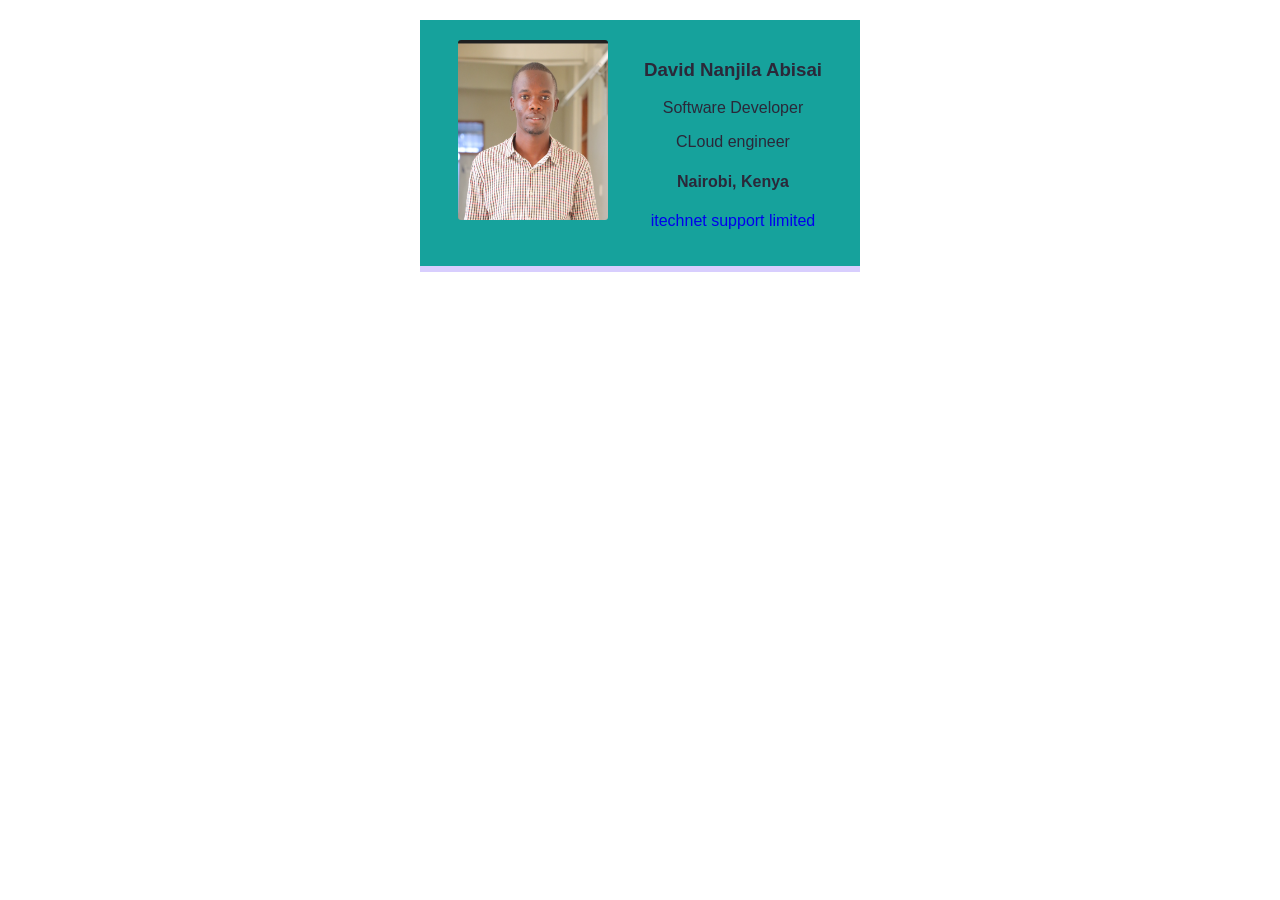
==== index.html @ ccc086f3 "Move files to the root repository folder Signed-off-by: David Nanjila <nanjiladavid2@gmail.com>" ====
<html>
    <head>
        <link rel="stylesheet" href="styles.css" />
    </head>
    <body>
        <div class="card">
            <img class="avatar" src="images/meme.png">
            <div >
                <h3>David Nanjila Abisai</h3>
                <p>Software Developer </p>
                <p>CLoud engineer</p>
                
                <h4>Nairobi, Kenya</h4>
                <p class="co"><a href="https://itechnet.co.ke/" target="_blank">itechnet support limited</a></p>
            </div>
        </div>
            
    </body>
   
</html>
---- styles.css ----
body {
    margin: 20px;
    /*
    Challenge:
    Find a web safe font you like, and add it 
    to your card.
    */
    font-family: Verdana, Geneva, Tahoma, sans-serif;
}

.avatar {
    width: 150px;
    border-radius: 3px;
    height: 180px;
}

.card {
    width: 400px;
    margin: 0 auto;
    padding: 20px;
    display: flex;
    justify-content: space-around;
    text-align: center;
    background: #16A29C;
    color: #2b2839;
    border-bottom: 6px solid #d8cefe;
        
    /*
    Challenge:
    Find a color palette you like on Coolors.co
    and use it in your business card.
     */
}

.border-blue {
    border: 1px dotted blue;
}
.co a{
    text-decoration: none;
}
/*
Stretch goals:
Find other ways you can personalize 
the design of your business card, e.g.:
- change the border(s)
- add border radius
- shuffle the layout
- shadows        🤯
- hover effects  🤯🤯
- animations     🤯🤯🤯
*/
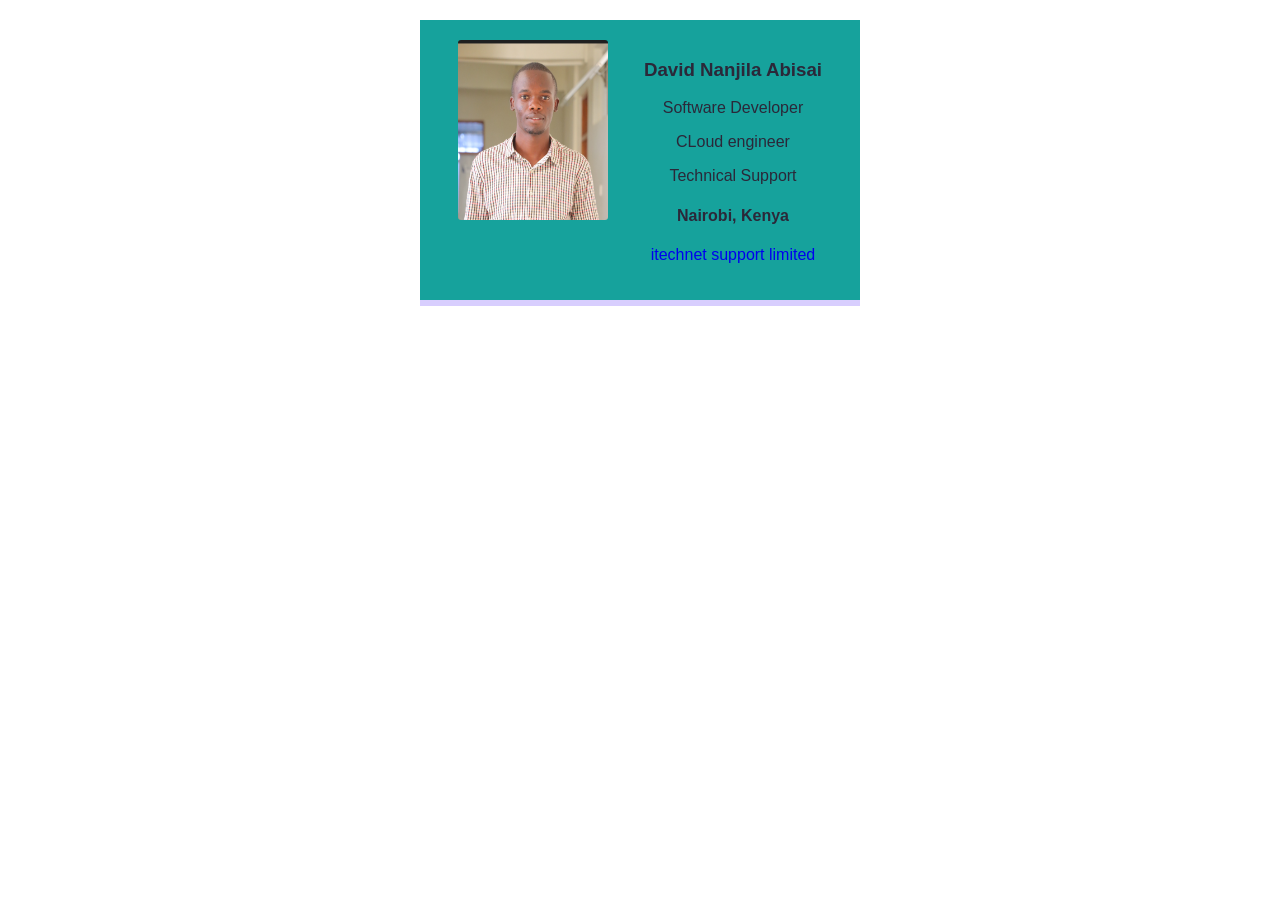
==== commit f8d56375: "Add a skill to the card Signed-off-by: David Nanjila <nanjiladavid2@gmail.com>" ====
--- a/index.html
+++ b/index.html
@@ -1,20 +1,26 @@
-<html>
-    <head>
+<!DOCTYPE html>
+<html lang="en">
+<head>
+    <meta charset="UTF-8">
+    <meta name="viewport" content="width=device-width, initial-scale=1.0">
+    <title>nanjila</title>
         <link rel="stylesheet" href="styles.css" />
-    </head>
-    <body>
-        <div class="card">
-            <img class="avatar" src="images/meme.png">
-            <div >
-                <h3>David Nanjila Abisai</h3>
-                <p>Software Developer </p>
-                <p>CLoud engineer</p>
-                
-                <h4>Nairobi, Kenya</h4>
-                <p class="co"><a href="https://itechnet.co.ke/" target="_blank">itechnet support limited</a></p>
-            </div>
+    
+</head>
+
+<body>
+    <div class="card">
+        <img class="avatar" src="images/meme.png">
+        <div >
+            <h3>David Nanjila Abisai</h3>
+            <p>Software Developer </p>
+            <p>CLoud engineer</p>
+            <p>Technical Support</p>
+            
+            <h4>Nairobi, Kenya</h4>
+            <p class="co"><a href="https://itechnet.co.ke/" target="_blank">itechnet support limited</a></p>
         </div>
-            
-    </body>
-   
-</html>+    </div>
+       
+</body>
+</html>
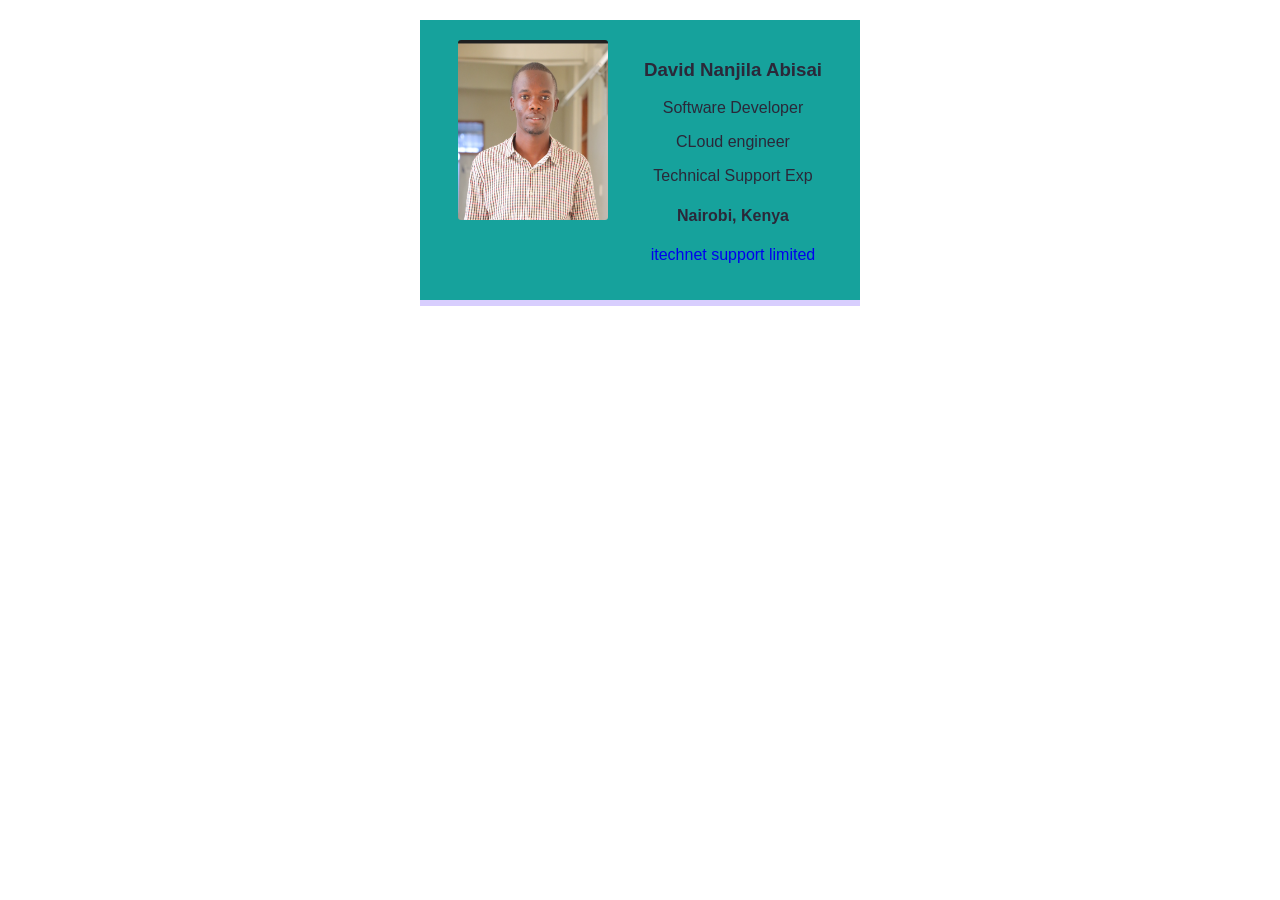
==== commit 9a61d548: "add a paragraph Signed-off-by: David Nanjila <nanjiladavid2@gmail.com>" ====
--- a/index.html
+++ b/index.html
@@ -15,7 +15,7 @@
             <h3>David Nanjila Abisai</h3>
             <p>Software Developer </p>
             <p>CLoud engineer</p>
-            <p>Technical Support</p>
+            <p>Technical Support Exp</p>
             
             <h4>Nairobi, Kenya</h4>
             <p class="co"><a href="https://itechnet.co.ke/" target="_blank">itechnet support limited</a></p>
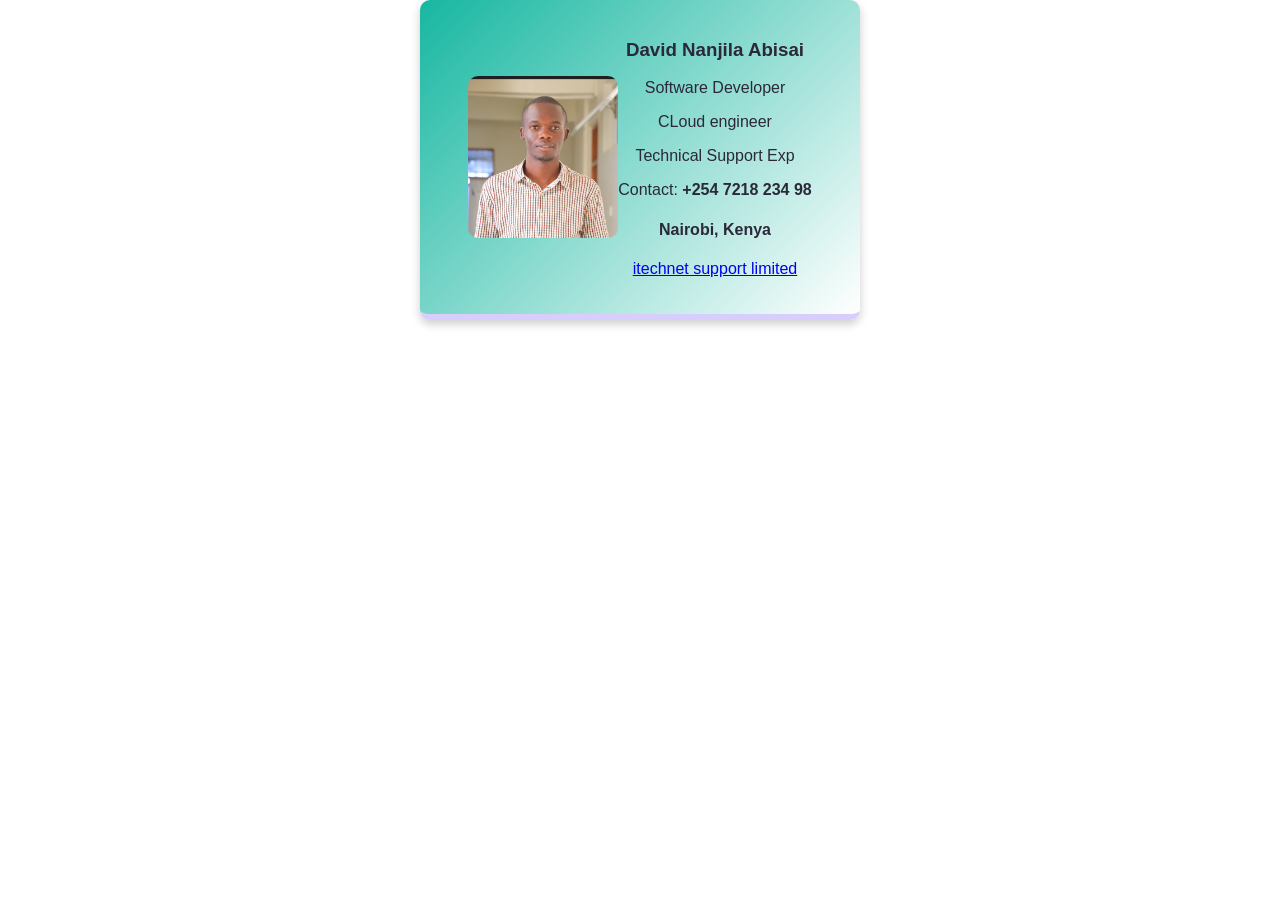
==== commit 3c54ddce: "Add contact Signed-off-by: David Nanjila <nanjiladavid2@gmail.com>" ====
--- a/index.html
+++ b/index.html
@@ -16,7 +16,7 @@
             <p>Software Developer </p>
             <p>CLoud engineer</p>
             <p>Technical Support Exp</p>
-            
+            <p>Contact: <strong>+254 7218 234 98</strong></p>
             <h4>Nairobi, Kenya</h4>
             <p class="co"><a href="https://itechnet.co.ke/" target="_blank">itechnet support limited</a></p>
         </div>
--- a/styles.css
+++ b/styles.css
@@ -1,51 +1,54 @@
 body {
-    margin: 20px;
-    /*
-    Challenge:
-    Find a web safe font you like, and add it 
-    to your card.
-    */
+    margin: 0;
+    padding: 0;
+    box-sizing: border-box;
     font-family: Verdana, Geneva, Tahoma, sans-serif;
+}
+
+.card {
+    max-width: 90%;
+    width: 400px;
+    margin: auto;
+    padding: 20px;
+    display: flex;
+    flex-wrap: wrap;
+    justify-content: center;
+    align-items: center;
+    text-align: center;
+    background: linear-gradient(135deg, #17b7a1, #fff);
+    color: #2b2839;
+    border-bottom: 6px solid #d8cefe;
+    border-radius: 10px; /* Rounded corners */
+    box-shadow: 0px 4px 10px rgba(0, 0, 0, 0.2); /* Subtle shadow */
+    transition: transform 0.3s ease-in-out;
+}
+
+.card:hover {
+    transform: scale(1.05); /* Slight zoom effect on hover */
+}
+a:hover{
+    color:rgb(183, 113, 28);
+    transition: transform 0.3s ease-in-out;
 }
 
 .avatar {
     width: 150px;
-    border-radius: 3px;
-    height: 180px;
+    border-radius: 10px;
+    height: auto;
+    max-height: 180px;
 }
 
-.card {
-    width: 400px;
-    margin: 0 auto;
-    padding: 20px;
-    display: flex;
-    justify-content: space-around;
-    text-align: center;
-    background: #16A29C;
-    color: #2b2839;
-    border-bottom: 6px solid #d8cefe;
-        
-    /*
-    Challenge:
-    Find a color palette you like on Coolors.co
-    and use it in your business card.
-     */
+/* Responsive Design */
+@media screen and (max-width: 768px) {
+    .card {
+        flex-direction: column;
+        width: 80%;
+    }
 }
 
-.border-blue {
-    border: 1px dotted blue;
+@media screen and (max-width: 480px) {
+    .card {
+        width: 95%;
+        padding: 15px;
+    }
 }
-.co a{
-    text-decoration: none;
-}
-/*
-Stretch goals:
-Find other ways you can personalize 
-the design of your business card, e.g.:
-- change the border(s)
-- add border radius
-- shuffle the layout
-- shadows        🤯
-- hover effects  🤯🤯
-- animations     🤯🤯🤯
-*/
